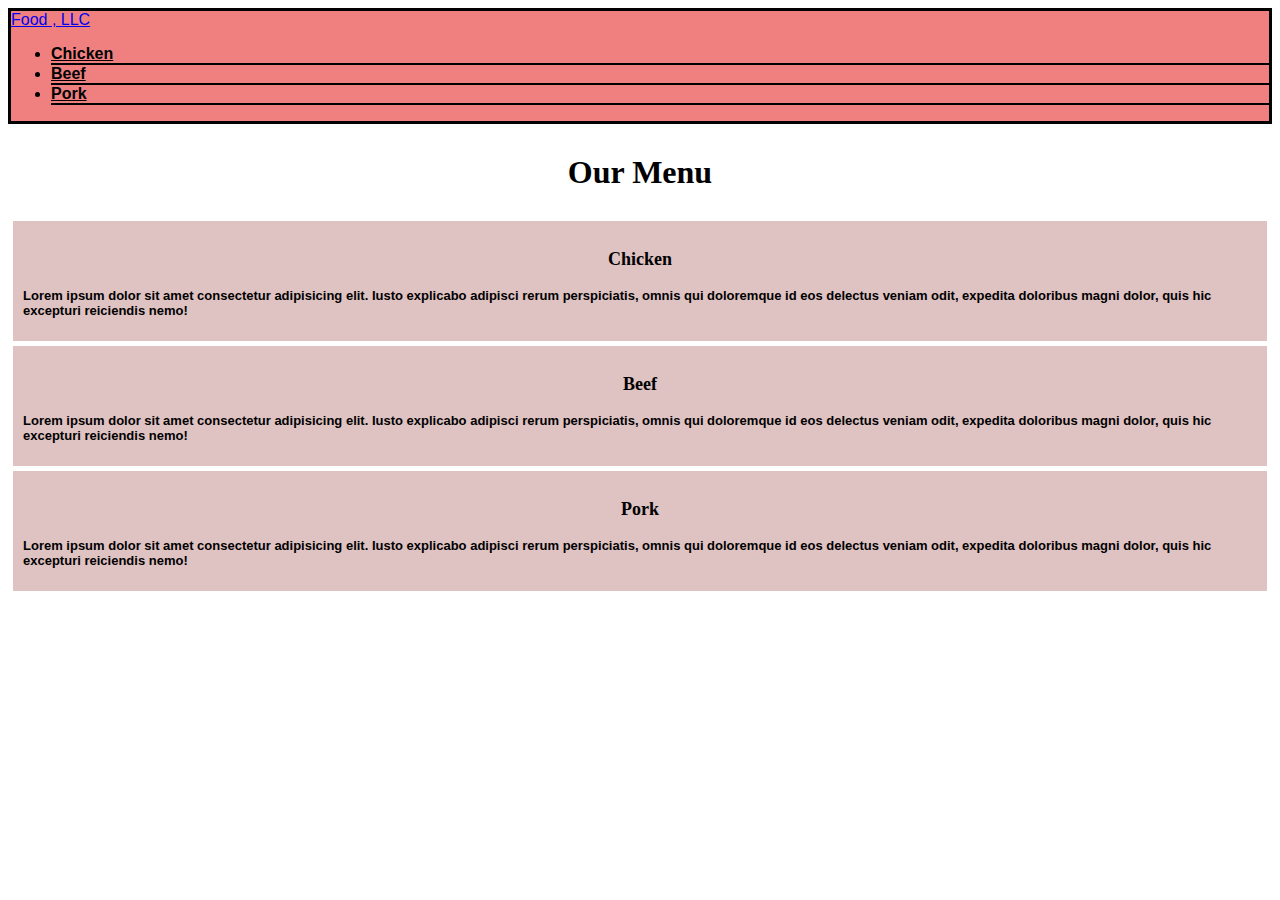
==== index.html @ 770d2e3d "Update path" ====
<!DOCTYPE html>
<html lang="en">

<head>
    <meta charset="UTF-8">
    <meta http-equiv="X-UA-Compatible" content="IE=edge">
    <meta name="viewport" content="width=device-width, initial-scale=1.0">
    <link rel="stylesheet" href="./css/bootstrap.min.css">
    <link rel="stylesheet" href="style.css">
    <title>module-3</title>
</head>

<body>

    <nav class="navbar navbar-expand-sm navbar-light">
        <div class="container-fluid">
            <a class="navbar-brand" href="#">Food , LLC</a
            <button class="navbar-toggler" type="button" data-bs-toggle="collapse" data-bs-target="#navbarSupportedContent" aria-controls="navbarSupportedContent" aria-expanded="false" aria-label="Toggle navigation">
                <span class="navbar-toggler-icon"></span>
            </button>
            <div class="collapse navbar-collapse text-center" id="navbarSupportedContent">
                <ul class="navbar-nav me-auto mb-2 mb-lg-0 d-block d-sm-none bg-white">
                    <li class="nav-item">
                        <a class="nav-link active" aria-current="page" href="#">Chicken</a>
                    </li>

                    <li class="nav-item">
                        <a class="nav-link" href="#">Beef</a>
                    </li>

                    <li class="nav-item">
                        <a class="nav-link" href="#">Pork</a>
                    </li>
                </ul>
            </div>
        </div>
    </nav>

    <header>
        <h1 class="text-center">Our Menu</h1>
    </header>

    <div class="container-fluid">
        <div class="row">
            <div class="col-12 col-sm-6 col-md-4">
                <div class="pstyle">
                    <p id="p1">
                        Chicken
                    </p>
                    <p id="p2">
                        Lorem ipsum dolor sit amet consectetur adipisicing elit. Iusto explicabo adipisci rerum perspiciatis, omnis qui doloremque id eos delectus veniam odit, expedita doloribus magni dolor, quis hic excepturi reiciendis nemo!
                    </p>
                </div>
            </div>
            <div class="col-12 col-sm-6 col-md-4">
                <div class="pstyle">
                    <p id="p1">
                        Beef
                    </p>
                    <p id="p2">
                        Lorem ipsum dolor sit amet consectetur adipisicing elit. Iusto explicabo adipisci rerum perspiciatis, omnis qui doloremque id eos delectus veniam odit, expedita doloribus magni dolor, quis hic excepturi reiciendis nemo!
                    </p>
                </div>
            </div>
            <div class="col-12 col-md-4">
                <div class="pstyle">
                    <p id="p1">
                        Pork
                    </p>
                    <p id="p2">
                        Lorem ipsum dolor sit amet consectetur adipisicing elit. Iusto explicabo adipisci rerum perspiciatis, omnis qui doloremque id eos delectus veniam odit, expedita doloribus magni dolor, quis hic excepturi reiciendis nemo!
                    </p>
                </div>
            </div>
        </div>
    </div>

    <script src="./js/jquery-3.6.0.min.js "></script>
    <script src="./js/bootstrap.min.js "></script>

</body>

</html>
---- style.css ----
nav {
  background-color:lightcoral;
  border: 3px solid black;
  font-family: Arial, Helvetica, sans-serif;
}

h1 {
  margin: 30px auto;
  text-align: center;
}

#p1 {
  font-size: large;
  font-weight: bold;
  text-align: center;
}

#p2 {
  font-family: Arial, Helvetica, sans-serif;
  font-weight: 700;
  font-size: small;
  color: black;
}

.pstyle {
  background-color: rgb(223, 194, 194);
  margin: 5px;
  padding: 10px;
}

.nav-item {
  border-bottom: 2px solid black;
}

.nav-item a {
  font-weight: bold !important;
  color: black !important;
}
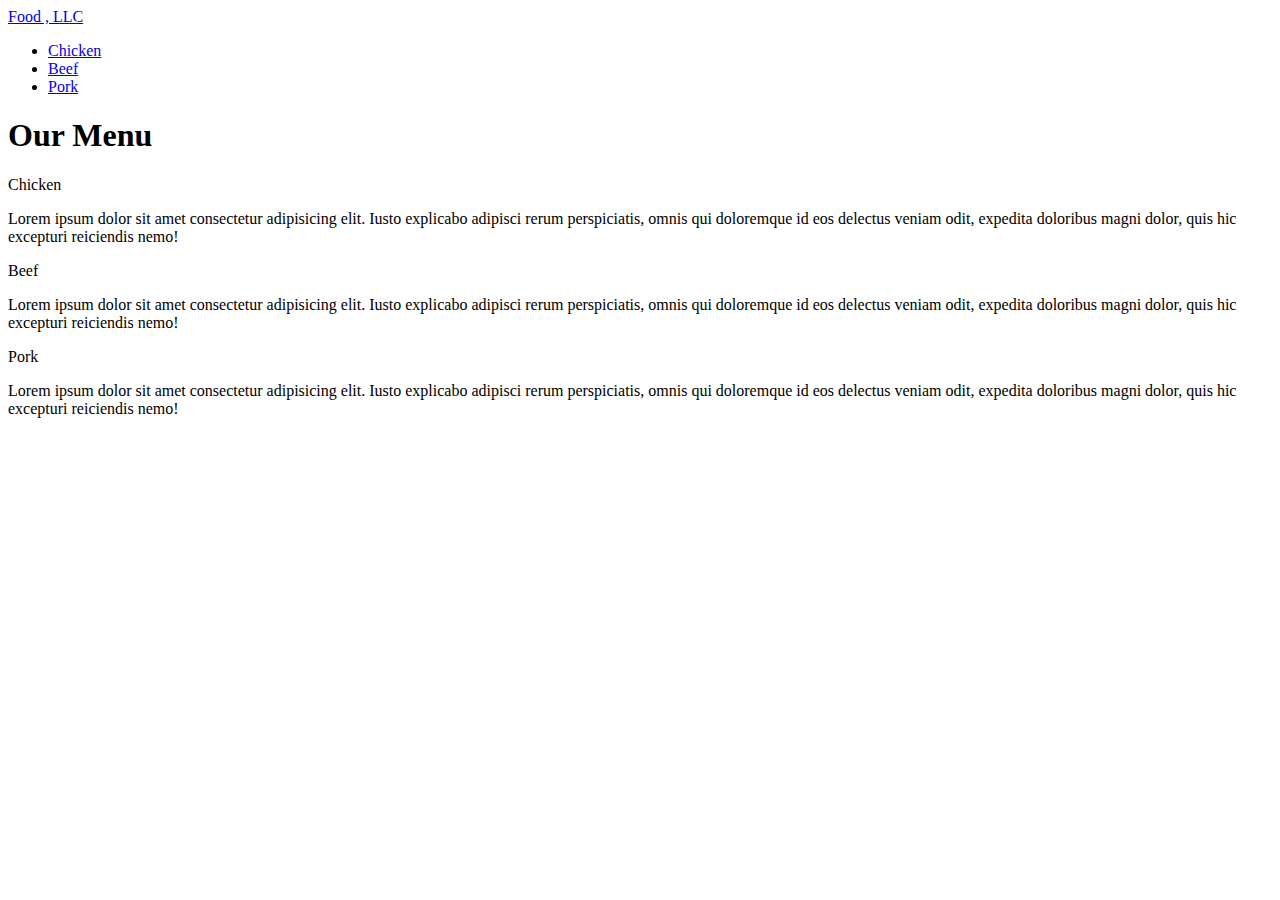
==== commit cade4558: "Update index.html" ====
--- a/index.html
+++ b/index.html
@@ -7,7 +7,7 @@
     <meta http-equiv="X-UA-Compatible" content="IE=edge">
     <meta name="viewport" content="width=device-width, initial-scale=1.0">
     <link rel="stylesheet" href="./css/bootstrap.min.css">
-    <link rel="stylesheet" href="style.css">
+    <link rel="stylesheet" href="css/style.css">
     <title>module-3</title>
 </head>
 
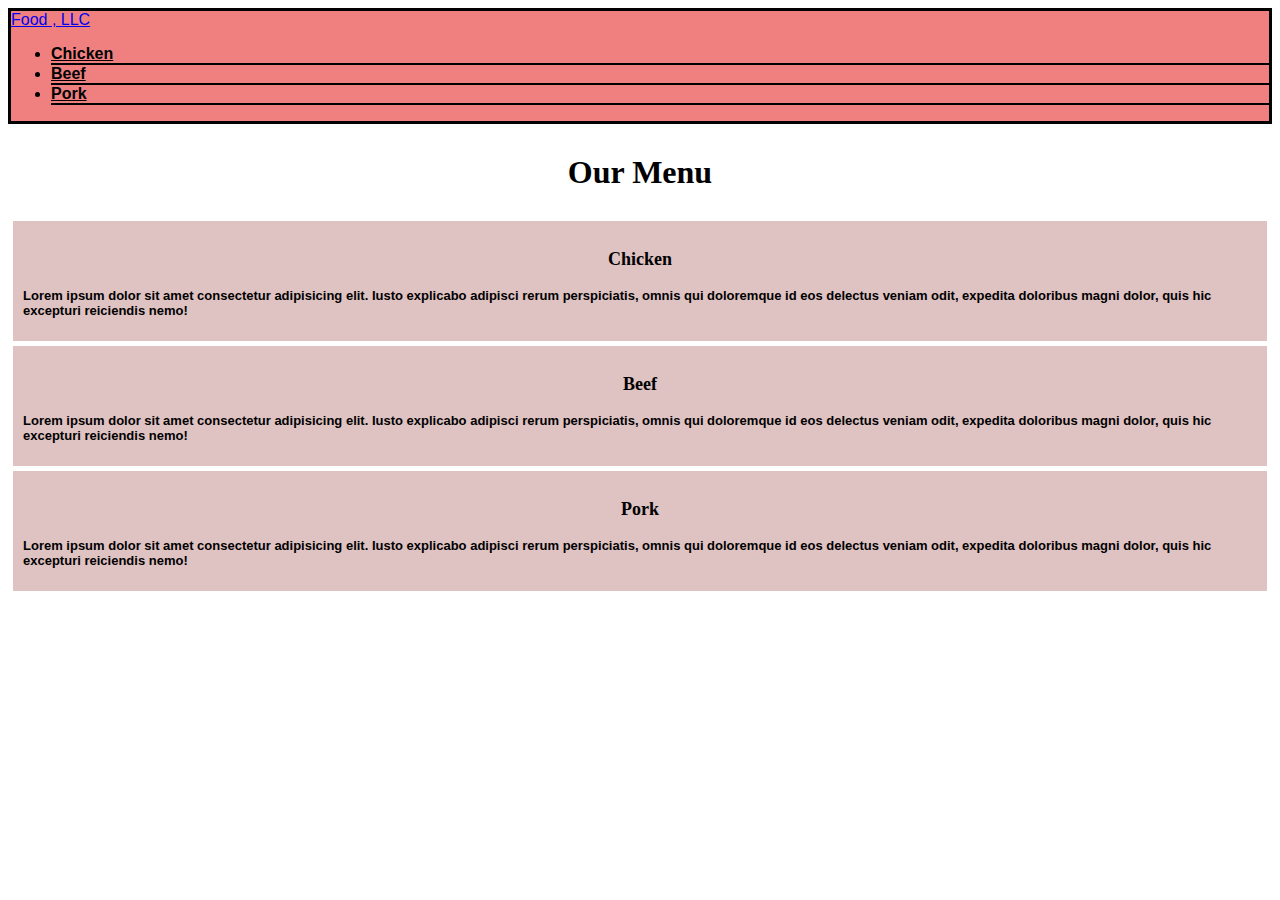
==== commit e4d449f4: "another" ====
--- a/index.html
+++ b/index.html
@@ -7,7 +7,7 @@
     <meta http-equiv="X-UA-Compatible" content="IE=edge">
     <meta name="viewport" content="width=device-width, initial-scale=1.0">
     <link rel="stylesheet" href="./css/bootstrap.min.css">
-    <link rel="stylesheet" href="css/style.css">
+    <link rel="stylesheet" href="/style.css">
     <title>module-3</title>
 </head>
 
--- a/style.css
+++ b/style.css
@@ -0,0 +1,38 @@
+nav {
+  background-color:lightcoral;
+  border: 3px solid black;
+  font-family: Arial, Helvetica, sans-serif;
+}
+
+h1 {
+  margin: 30px auto;
+  text-align: center;
+}
+
+#p1 {
+  font-size: large;
+  font-weight: bold;
+  text-align: center;
+}
+
+#p2 {
+  font-family: Arial, Helvetica, sans-serif;
+  font-weight: 700;
+  font-size: small;
+  color: black;
+}
+
+.pstyle {
+  background-color: rgb(223, 194, 194);
+  margin: 5px;
+  padding: 10px;
+}
+
+.nav-item {
+  border-bottom: 2px solid black;
+}
+
+.nav-item a {
+  font-weight: bold !important;
+  color: black !important;
+}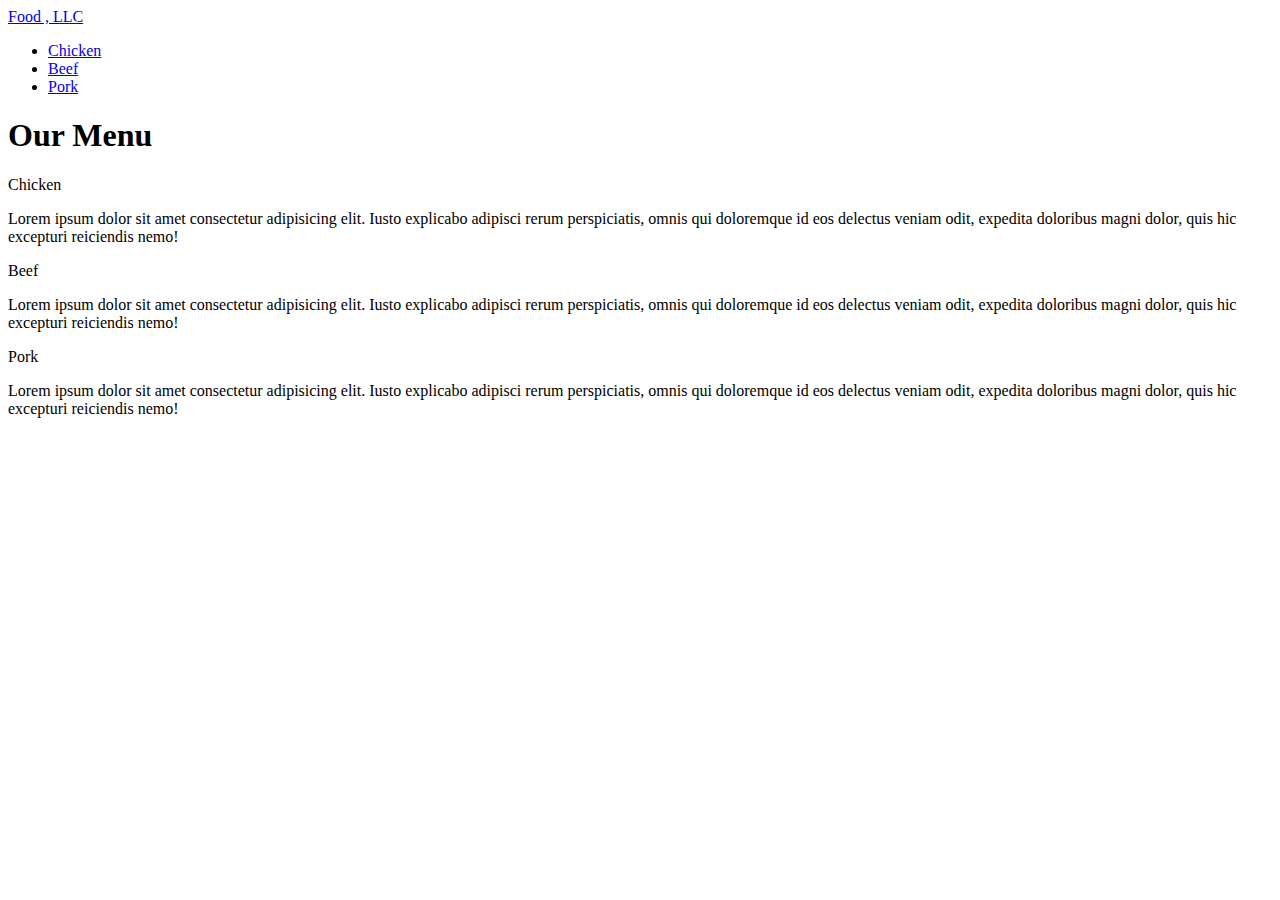
==== commit b9229bb9: "optional" ====
--- a/index.html
+++ b/index.html
@@ -7,7 +7,7 @@
     <meta http-equiv="X-UA-Compatible" content="IE=edge">
     <meta name="viewport" content="width=device-width, initial-scale=1.0">
     <link rel="stylesheet" href="./css/bootstrap.min.css">
-    <link rel="stylesheet" href="/style.css">
+    <link rel="stylesheet" href="/css/style.css">
     <title>module-3</title>
 </head>
 
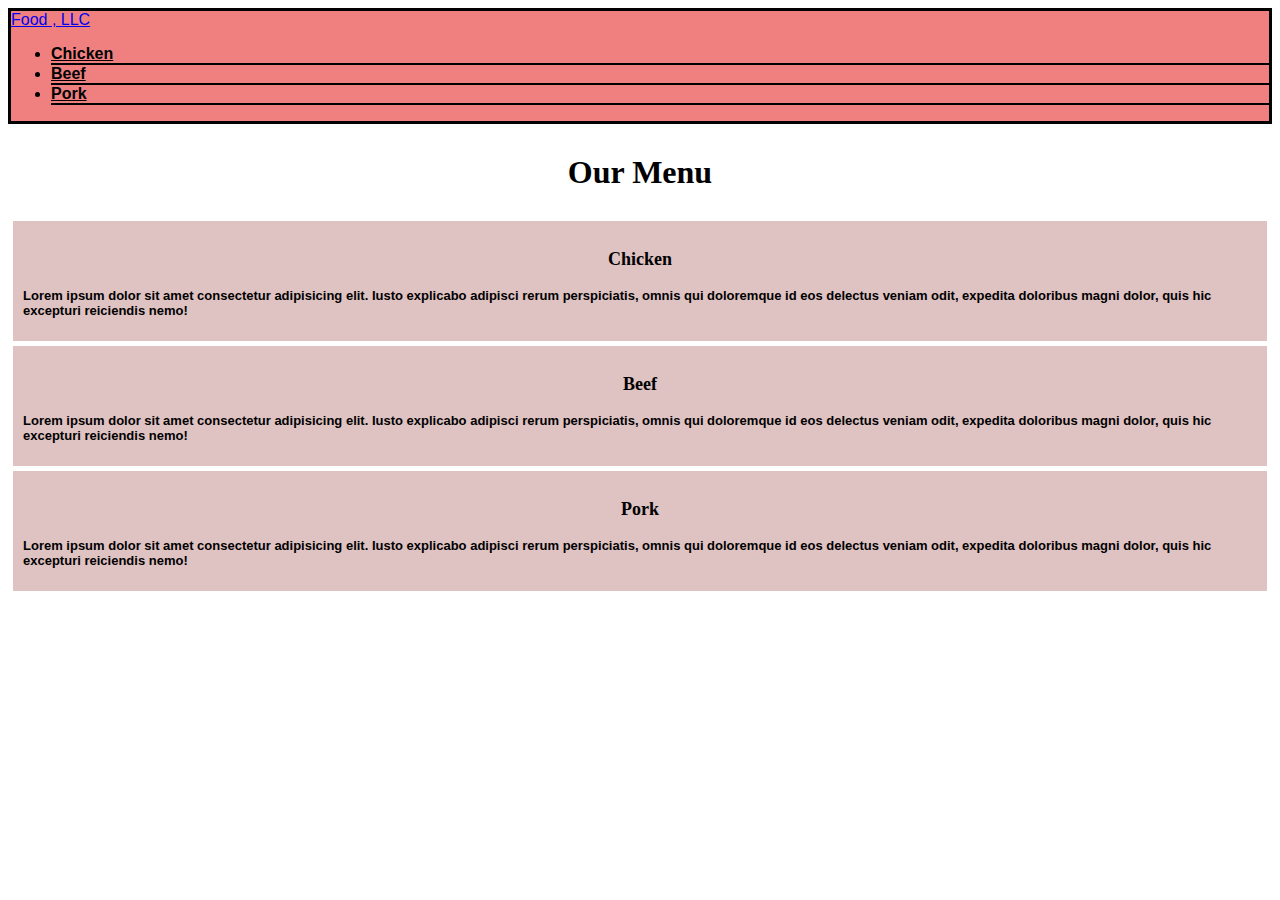
==== commit e9a35733: "Update" ====
--- a/index.html
+++ b/index.html
@@ -7,7 +7,7 @@
     <meta http-equiv="X-UA-Compatible" content="IE=edge">
     <meta name="viewport" content="width=device-width, initial-scale=1.0">
     <link rel="stylesheet" href="./css/bootstrap.min.css">
-    <link rel="stylesheet" href="/css/style.css">
+    <link rel="stylesheet" href="/CSS/style.css">
     <title>module-3</title>
 </head>
 
--- a/CSS/style.css
+++ b/CSS/style.css
@@ -0,0 +1,38 @@
+nav {
+    background-color:lightcoral;
+    border: 3px solid black;
+    font-family: Arial, Helvetica, sans-serif;
+  }
+  
+  h1 {
+    margin: 30px auto;
+    text-align: center;
+  }
+  
+  #p1 {
+    font-size: large;
+    font-weight: bold;
+    text-align: center;
+  }
+  
+  #p2 {
+    font-family: Arial, Helvetica, sans-serif;
+    font-weight: 700;
+    font-size: small;
+    color: black;
+  }
+  
+  .pstyle {
+    background-color: rgb(223, 194, 194);
+    margin: 5px;
+    padding: 10px;
+  }
+  
+  .nav-item {
+    border-bottom: 2px solid black;
+  }
+  
+  .nav-item a {
+    font-weight: bold !important;
+    color: black !important;
+  }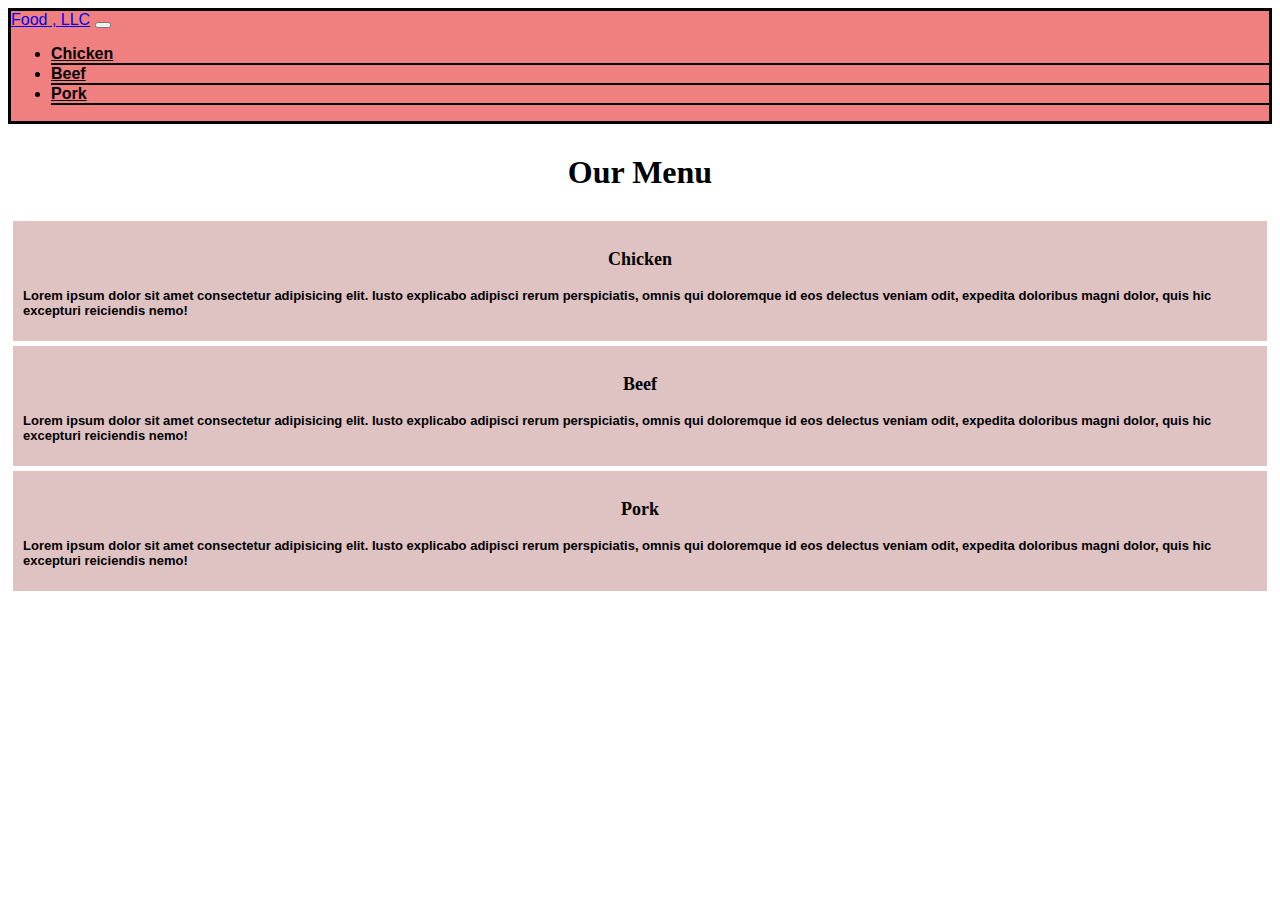
==== commit 226377d4: "Update index.html" ====
--- a/index.html
+++ b/index.html
@@ -7,7 +7,7 @@
     <meta http-equiv="X-UA-Compatible" content="IE=edge">
     <meta name="viewport" content="width=device-width, initial-scale=1.0">
     <link rel="stylesheet" href="./css/bootstrap.min.css">
-    <link rel="stylesheet" href="/CSS/style.css">
+    <link rel="stylesheet" href="style.css">
     <title>module-3</title>
 </head>
 
@@ -15,8 +15,10 @@
 
     <nav class="navbar navbar-expand-sm navbar-light">
         <div class="container-fluid">
-            <a class="navbar-brand" href="#">Food , LLC</a
+            <a class="navbar-brand" href="#">Food , LLC</a>
             <button class="navbar-toggler" type="button" data-bs-toggle="collapse" data-bs-target="#navbarSupportedContent" aria-controls="navbarSupportedContent" aria-expanded="false" aria-label="Toggle navigation">
+
+            
                 <span class="navbar-toggler-icon"></span>
             </button>
             <div class="collapse navbar-collapse text-center" id="navbarSupportedContent">
--- a/style.css
+++ b/style.css
@@ -0,0 +1,38 @@
+nav {
+  background-color:lightcoral;
+  border: 3px solid black;
+  font-family: Arial, Helvetica, sans-serif;
+}
+
+h1 {
+  margin: 30px auto;
+  text-align: center;
+}
+
+#p1 {
+  font-size: large;
+  font-weight: bold;
+  text-align: center;
+}
+
+#p2 {
+  font-family: Arial, Helvetica, sans-serif;
+  font-weight: 700;
+  font-size: small;
+  color: black;
+}
+
+.pstyle {
+  background-color: rgb(223, 194, 194);
+  margin: 5px;
+  padding: 10px;
+}
+
+.nav-item {
+  border-bottom: 2px solid black;
+}
+
+.nav-item a {
+  font-weight: bold !important;
+  color: black !important;
+}